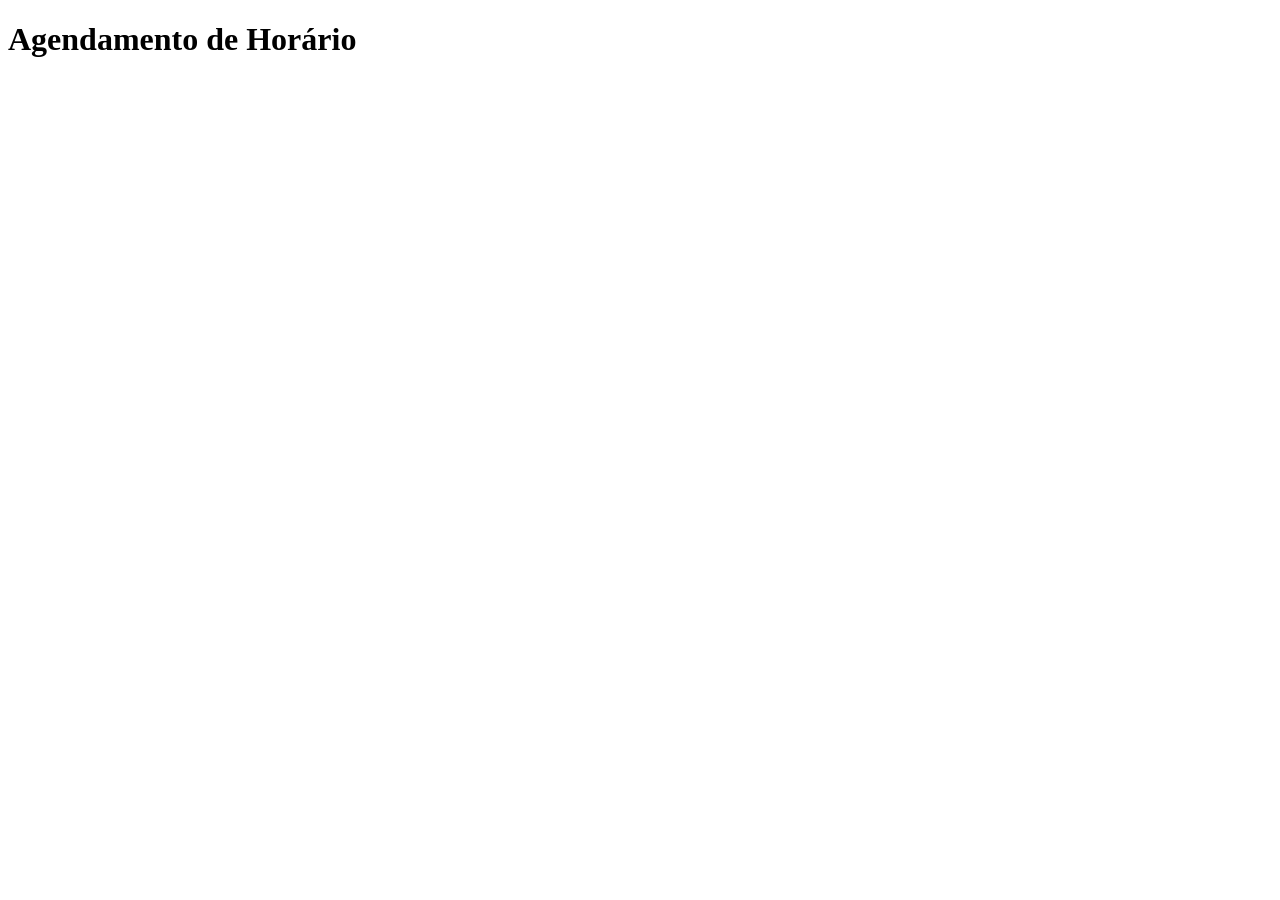
==== agendamento.html @ 77397b71 "home page 28/06" ====
<!DOCTYPE html>
<html lang="en">
<head>
    <meta charset="UTF-8">
    <meta name="viewport" content="width=device-width, initial-scale=1.0">
    <title>Agendamento</title>
</head>
<body>
    <h1>Agendamento de Horário</h1>
</body>
</html>
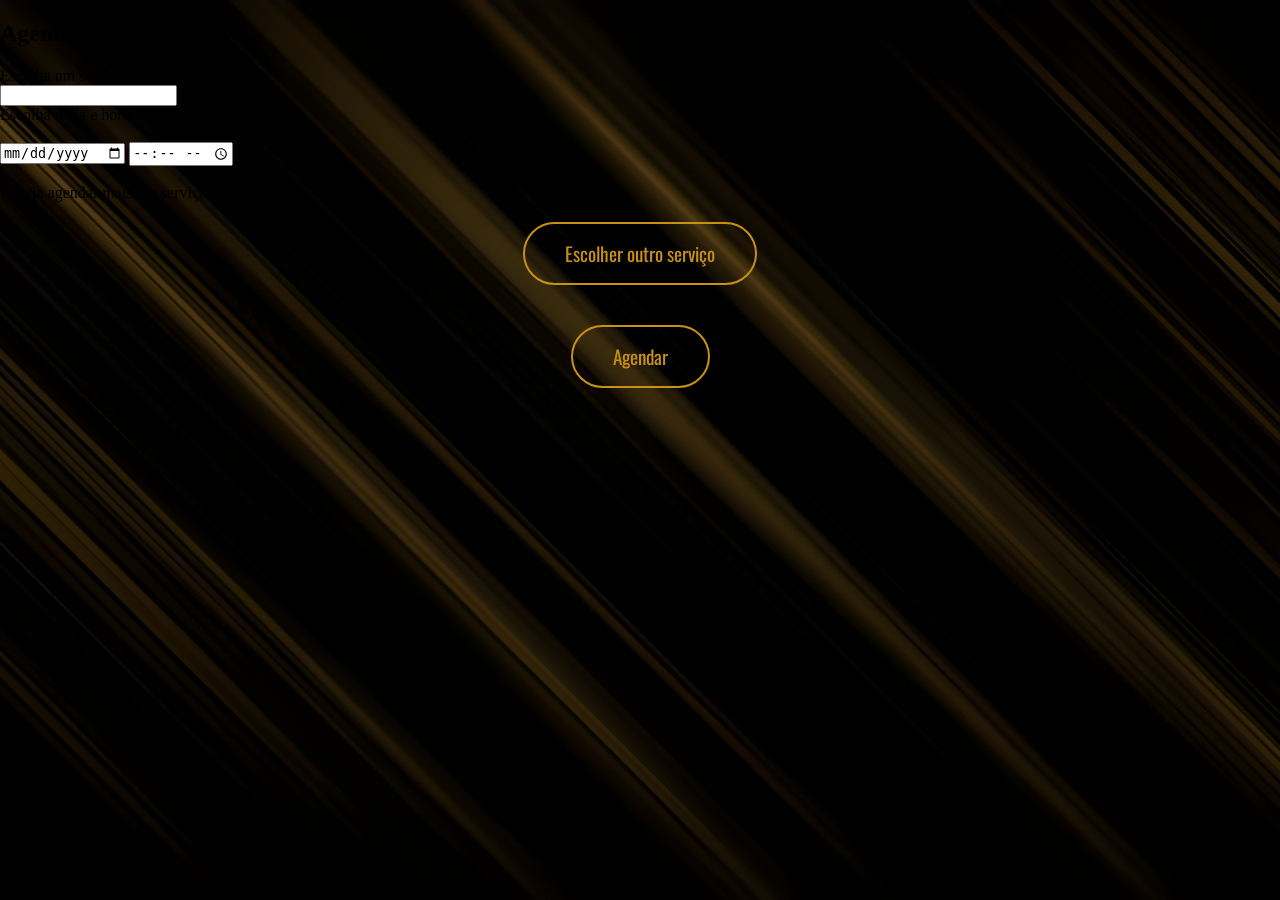
==== commit d90d0dbd: "Update agendamento.html with new service options" ====
--- a/agendamento.html
+++ b/agendamento.html
@@ -1,11 +1,35 @@
 <!DOCTYPE html>
-<html lang="en">
+<html>
+
 <head>
-    <meta charset="UTF-8">
-    <meta name="viewport" content="width=device-width, initial-scale=1.0">
     <title>Agendamento</title>
+    <link rel="stylesheet" href="style.css">
 </head>
+    
 <body>
-    <h1>Agendamento de Horário</h1>
+     
+    <section class="card-servico">
+      <h1> Agende seu horário já</h1>
+        <div id="quadro-agendamento">
+            <label for="servico">Escolha um serviço: </label required> <br>
+            <input type="text" id="servicos" list="servico-opcoes">
+            <datalist id="servico-opcoes">
+                <option value="Barba">
+                <option value="Corte de cabelo">
+                <option value="Sobrancelha">
+            </datalist>
+            <br>
+            <label for="horario"> Escolha o dia e horário desejado:</label>
+            <br> <br>
+            <input type="date" name="data-agendamento" id="data-servico" required>
+            <input type="time" name="hora-agendamento" id="hora-servico" required>
+            <br> <br>
+            <Span>Deseja agendar mais um serviço? </span>
+            <button type="submit">Escolher outro serviço</button>
+        </div>
+    </section>
+
+    <button type="submit">Agendar</button>
 </body>
-</html>+
+</html>
--- a/style.css
+++ b/style.css
@@ -0,0 +1,354 @@
+@import url('https://fonts.googleapis.com/css2?family=Oswald:wght@200..700&family=Playfair+Display+SC:ital,wght@0,400;0,700;0,900;1,400;1,700;1,900&display=swap');
+
+/* =========================================
+   HOME PAGE(Tudo ok, só falta as media quares)
+   ========================================= */
+
+body {
+  background-image: url('assets/images/fundo.jpg');
+  background-size: cover;
+  background-position: center;
+  background-repeat: no-repeat;
+  background-attachment: fixed;
+  min-height: 100vh;
+  margin: 0;
+  display: flex;
+  flex-direction: column;
+  min-height: 100vh;
+  
+}
+/* home-page */
+
+/* Navegação e header */
+header {
+    background: rgba(255, 255, 255, 0.05);
+    backdrop-filter: blur(20px);
+    -webkit-backdrop-filter: blur(30px);
+    border: 2px solid #ffffff;
+    border-radius: 100px;
+    display: flex;
+    justify-content: space-between;
+    align-items: center;
+    padding: 15px 40px;
+    margin: 20px;
+}
+
+header img {
+    width: 100px;          
+    height: 100px;         
+    border-radius: 50%;   
+    object-fit: cover;    
+}
+
+nav ul {
+    display: flex;
+    list-style: none;
+    gap: 20px;
+    margin: 0;
+    padding: 0;
+}
+
+nav a {
+    color: #ffffff;
+    text-decoration: none;
+    font-weight: bold;
+}
+
+header h1 {
+    font-family: 'playfair Display SC', serif;
+    font-size: 2.5rem;
+    color: #ffffff;
+}
+/* fim header e navegação */
+
+/* banner */
+
+.banner {
+    display: flex;
+    align-items: center;
+    justify-content: center;
+    gap: 40px;
+    padding: 0 50px;
+    color: #ffffff;
+    font-family: 'Oswald', sans-serif;
+    font-size: 2rem;
+    line-height: 1.5;
+    margin: 130px 0 50px 0;
+}
+
+.banner img {
+    width: 350px;
+    height: 350px;
+    border-radius: 50%;
+    object-fit: cover;
+    flex-shrink: 0;
+}
+/* fim banner */
+
+/* serviços */
+ .servicos {
+    font-family: 'Oswald', sans-serif;
+    font-size: 1.2rem;
+    color: #ffffff;
+    display: flex;
+    justify-content: center;
+    align-items: center;
+    gap: 20px;
+    margin: 130px 0 80px 0;
+ }
+
+ .titulo-servicos {
+    font-family: 'Playfair Display SC', serif;
+    font-size: 3rem;
+    color: #ffffff;
+    text-align: center;
+    margin-top: 50px;
+    margin: 140px 0 50px 0;
+}
+
+button {
+    display: block;
+    margin: 20px auto;
+    padding: 15px 40px;
+    background-color: transparent;
+    border: 2px solid #c89116;
+    color: #c89116;
+    font-family: 'Oswald', sans-serif;
+    font-size: 1.2rem;
+    border-radius: 50px;
+    cursor: pointer;
+    transition: 0.3s;
+}
+
+button:hover {
+    background-color: #c89116;
+    color: #000000;
+}
+
+.servicos figure img {
+    width: 200px; 
+    height: 200px;
+    object-fit: cover;
+    border-radius: 15px; 
+    transition: transform 0.6s ease; 
+    display: block;
+    border: 2px solid #c89116; 
+    box-sizing: border-box;
+}
+
+.servicos figure img:hover {
+    border-color: #ffffff;
+    transform: scale(1.1); 
+    cursor: pointer;
+}
+
+.servicos figure {
+    overflow: hidden;
+    border-radius: 15px;
+    margin: 0;
+}
+
+/* fim serviços */
+
+/* Footer */
+footer {
+    background: rgba(255, 255, 255, 0.05);
+    backdrop-filter: blur(20px);
+    -webkit-backdrop-filter: blur(30px);
+    color: #ffffff;
+    padding: 40px 20px;
+    width: 100%;
+    text-align: center;
+    border-top: 1px solid rgba(255, 255, 255, 0.1);
+    display: flex;
+    flex-direction: column;
+    margin-top: auto;
+    gap: 20px;
+}
+
+.redes-sociais {
+    display: flex;
+    flex-direction: column;
+    align-items: center;
+    gap: 12px;
+}
+
+.redes-sociais h3 {
+    font-size: 1.1rem;
+    color: #c89116; 
+    margin: 0;
+}
+
+.redes-sociais img {
+    width: 30px;
+    height: 30px;
+    object-fit: contain;
+    margin-top: 5px;
+}
+
+.redes-sociais p {
+    margin: 0 0 10px 0;
+    font-size: 0.9rem;
+    opacity: 0.8;
+}
+
+/* =========================================
+            FIM HOME PAGE
+   ========================================= */
+
+   /* =========================================
+            TELA LOGIN 
+   ========================================= */
+
+
+.pagina-login {
+    display: flex;
+    flex-direction: column;
+    justify-content: center;
+    align-items: center;
+    min-height: 100vh;
+}
+
+.login-container {
+    background: rgba(255, 255, 255, 0.05);
+    backdrop-filter: blur(20px);
+    border: 2px solid #ffffff;
+    border-radius: 30px;
+    padding: 40px;
+    width: 320px;
+    display: flex;
+    flex-direction: column;
+    gap: 15px;
+    color: #ffffff;
+    font-family: 'Oswald', sans-serif;
+}
+
+.login-container h2 {
+    text-align: center;
+    margin-bottom: 10px;
+}
+
+.login-container form {
+    display: flex;
+    flex-direction: column;
+    gap: 15px;
+}
+
+.login-container div {
+    display: flex;
+    flex-direction: column;
+    gap: 5px;
+}
+
+.login-container input {
+    padding: 10px;
+    border-radius: 50px;
+    border: 1px solid #ffffff;
+    background: transparent;
+    color: #ffffff;
+}
+
+.login-container p {
+    font-size: 0.9rem;
+    margin: 5px 0;
+    text-align: center;
+}
+
+.login-container a {
+    color: #c89116;
+    text-decoration: none;
+}
+
+.login-container button {
+    margin: 10px auto;
+    padding: 15px 40px;
+    border-radius: 50px;
+    border: 2px solid #c89116;
+    background: transparent;
+    color: #c89116;
+    font-weight: bold;
+    cursor: pointer;
+    transition: 0.3s;
+}
+
+.login-container button:hover {
+    background: #c89116;
+    color: #000000;
+}
+
+/* =========================================
+            FIM LOGIN
+   ========================================= */
+
+   /* =========================================
+            CADASTRO
+   ========================================= */
+
+
+.pagina-cadastro {
+    display: flex;
+    flex-direction: column;
+    justify-content: center;
+    align-items: center;
+    min-height: 100vh;
+    font-family: 'Oswald', sans-serif;
+    color: #ffffff;
+}
+
+
+.pagina-cadastro form {
+    background: rgba(255, 255, 255, 0.05);
+    backdrop-filter: blur(20px);
+    border: 2px solid #ffffff;
+    border-radius: 30px;
+    padding: 40px;
+    width: 320px;
+    display: flex;
+    flex-direction: column;
+    gap: 15px;
+}
+
+.pagina-cadastro h2 {
+    text-align: center;
+    margin-bottom: 20px;
+}
+
+.pagina-cadastro div {
+    display: flex;
+    flex-direction: column;
+    gap: 5px;
+}
+
+.pagina-cadastro input {
+    padding: 10px;
+    border-radius: 50px;
+    border: 1px solid #ffffff;
+    background: transparent;
+    color: #ffffff;
+    box-sizing: border-box;
+}
+
+.pagina-cadastro button {
+    margin-top: 10px;
+    padding: 15px 40px;
+    border-radius: 50px;
+    border: 2px solid #c89116;
+    background: transparent;
+    color: #c89116;
+    font-weight: bold;
+    cursor: pointer;
+    transition: 0.3s;
+}
+
+.pagina-cadastro button:hover {
+    background: #c89116;
+    color: #000000;
+}
+
+/* =========================================
+            FIM CADASTRO
+   ========================================= */
+
+   /* =========================================
+        PÁGINA DE ADMINISTRAÇÃO (em processo)
+   ========================================= */
